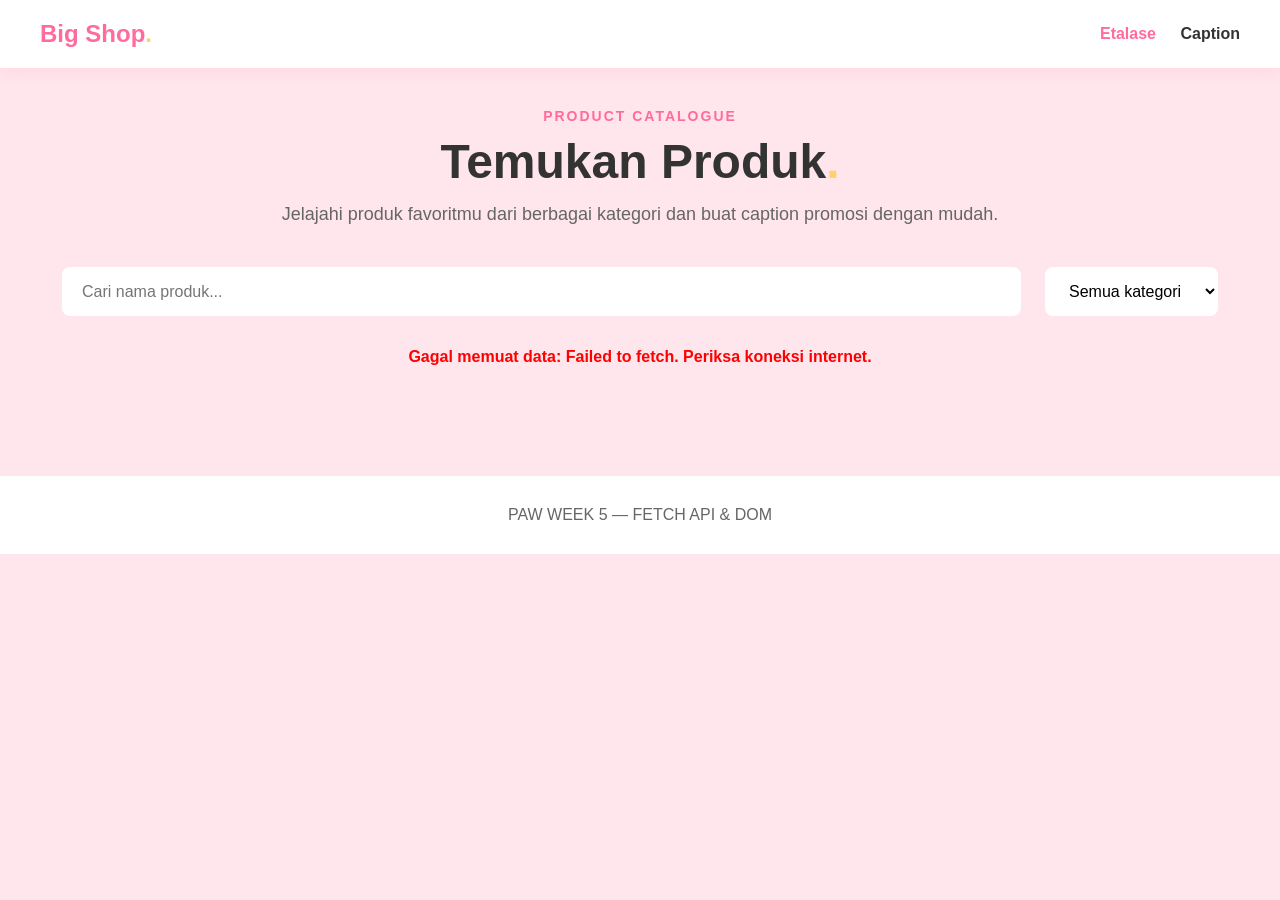
==== index.html @ cb014dc9 "projek" ====
<!doctype html>
<html lang="id">
  <head>
    <meta charset="UTF-8" />
    <meta name="viewport" content="width=device-width, initial-scale=1.0" />
    <title>Big Shop | Katalog</title>
    <link rel="stylesheet" href="./css/index.css" />
    <script src="./js/index.js" defer></script>
  </head>
  <body>
    <header class="topbar">
      <a href="./index.html" class="brand">Big Shop<span>.</span></a>
      <nav>
        <a href="./index.html" class="active">Etalase</a>
        <a href="./form.html">Caption</a>
      </nav>
    </header>

    <main class="container">
      <section class="hero">
        <p class="eyebrow">PRODUCT CATALOGUE</p>
        <h1>Temukan Produk<span>.</span></h1>
        <p class="description">
          Jelajahi produk favoritmu dari berbagai kategori dan buat caption
          promosi dengan mudah.
        </p>
      </section>

      <section class="toolbar">
        <input
          id="searchInput"
          type="search"
          placeholder="Cari nama produk..."
          aria-label="Cari nama produk"
        />

        <select id="categorySelect" aria-label="Filter kategori">
          <option value="">Semua kategori</option>
        </select>
      </section>

      <p id="status" role="status" aria-live="polite">Memuat produk...</p>

      <section
        id="productGrid"
        class="product-grid"
        aria-label="Daftar produk"
      ></section>
    </main>

    <footer>PAW WEEK 5 — FETCH API &amp; DOM</footer>
  </body>
</html>
---- css/index.css ----
:root {
  --pink-primary: #ff6b9e; /* Warna Pink Utama */
  --pink-light: #ffe5ec;   /* Pink Lembut untuk background */
  --yellow-accent: #ffd166; /* Warna Kuning untuk aksen */
  --white: #ffffff;
  --text-dark: #333333;
  --text-muted: #666666;
}

* {
  margin: 0;
  padding: 0;
  box-sizing: border-box;
  font-family: 'Segoe UI', Tahoma, Geneva, Verdana, sans-serif;
}

body {
  background-color: var(--pink-light);
  color: var(--text-dark);
}

/* HEADER / TOPBAR */
.topbar {
  display: flex;
  justify-content: space-between;
  align-items: center;
  padding: 20px 40px;
  background-color: var(--white);
  box-shadow: 0 4px 15px rgba(255, 107, 158, 0.1);
  position: sticky;
  top: 0;
  z-index: 100;
}

.brand {
  font-size: 24px;
  font-weight: 800;
  text-decoration: none;
  color: var(--pink-primary);
}

.brand span {
  color: var(--yellow-accent);
}

.topbar nav a {
  margin-left: 20px;
  text-decoration: none;
  color: var(--text-dark);
  font-weight: 600;
  transition: color 0.3s;
}

.topbar nav a:hover, .topbar nav a.active {
  color: var(--pink-primary);
}

/* MAIN CONTAINER */
.container {
  max-width: 1200px;
  margin: 0 auto;
  padding: 40px 20px;
}

/* HERO SECTION */
.hero {
  text-align: center;
  margin-bottom: 40px;
}

.eyebrow {
  color: var(--pink-primary);
  font-weight: 700;
  letter-spacing: 2px;
  font-size: 14px;
  margin-bottom: 10px;
}

.hero h1 {
  font-size: 48px;
  color: var(--text-dark);
  margin-bottom: 15px;
}

.hero h1 span {
  color: var(--yellow-accent);
}

.description {
  color: var(--text-muted);
  font-size: 18px;
}

/* TOOLBAR (SEARCH & FILTER) */
.toolbar {
  display: flex;
  gap: 20px;
  margin-bottom: 30px;
}

.toolbar input, .toolbar select {
  padding: 15px 20px;
  border: 2px solid var(--pink-light);
  border-radius: 10px;
  font-size: 16px;
  outline: none;
  background-color: var(--white);
  transition: border-color 0.3s;
}

.toolbar input:focus, .toolbar select:focus {
  border-color: var(--pink-primary);
}

.toolbar input {
  flex: 1;
}

/* STATUS TEXT */
#status {
  text-align: center;
  color: var(--text-muted);
  margin-bottom: 20px;
  font-weight: 600;
}

#status.error {
  color: red;
}

/* PRODUCT GRID */
.product-grid {
  display: grid;
  grid-template-columns: repeat(auto-fill, minmax(250px, 1fr));
  gap: 30px;
}

/* PRODUCT CARD */
.product-card {
  background: var(--white);
  border-radius: 15px;
  padding: 20px;
  box-shadow: 0 5px 15px rgba(0, 0, 0, 0.05);
  transition: transform 0.3s, box-shadow 0.3s;
  display: flex;
  flex-direction: column;
}

.product-card:hover {
  transform: translateY(-5px);
  box-shadow: 0 10px 25px rgba(255, 107, 158, 0.2);
}

.product-image {
  width: 100%;
  height: 200px;
  object-fit: cover;
  border-radius: 10px;
  margin-bottom: 15px;
  background-color: var(--pink-light);
}

.category-badge {
  background-color: var(--yellow-accent);
  color: var(--text-dark);
  font-size: 12px;
  padding: 5px 10px;
  border-radius: 20px;
  align-self: flex-start;
  font-weight: bold;
  text-transform: capitalize;
  margin-bottom: 10px;
}

.product-title {
  font-size: 18px;
  margin-bottom: 10px;
  flex-grow: 1;
}

.product-price {
  color: var(--pink-primary);
  font-size: 20px;
  font-weight: 800;
  margin-bottom: 10px;
}

.product-meta {
  display: flex;
  justify-content: space-between;
  font-size: 14px;
  color: var(--text-muted);
  margin-bottom: 15px;
}

.product-button {
  display: block;
  text-align: center;
  background-color: var(--pink-primary);
  color: var(--white);
  padding: 12px;
  border-radius: 8px;
  text-decoration: none;
  font-weight: bold;
  transition: background-color 0.3s;
}

.product-button:hover {
  background-color: #e05585;
}

/* FOOTER */
footer {
  text-align: center;
  padding: 30px;
  background-color: var(--white);
  color: var(--text-muted);
  margin-top: 50px;
}
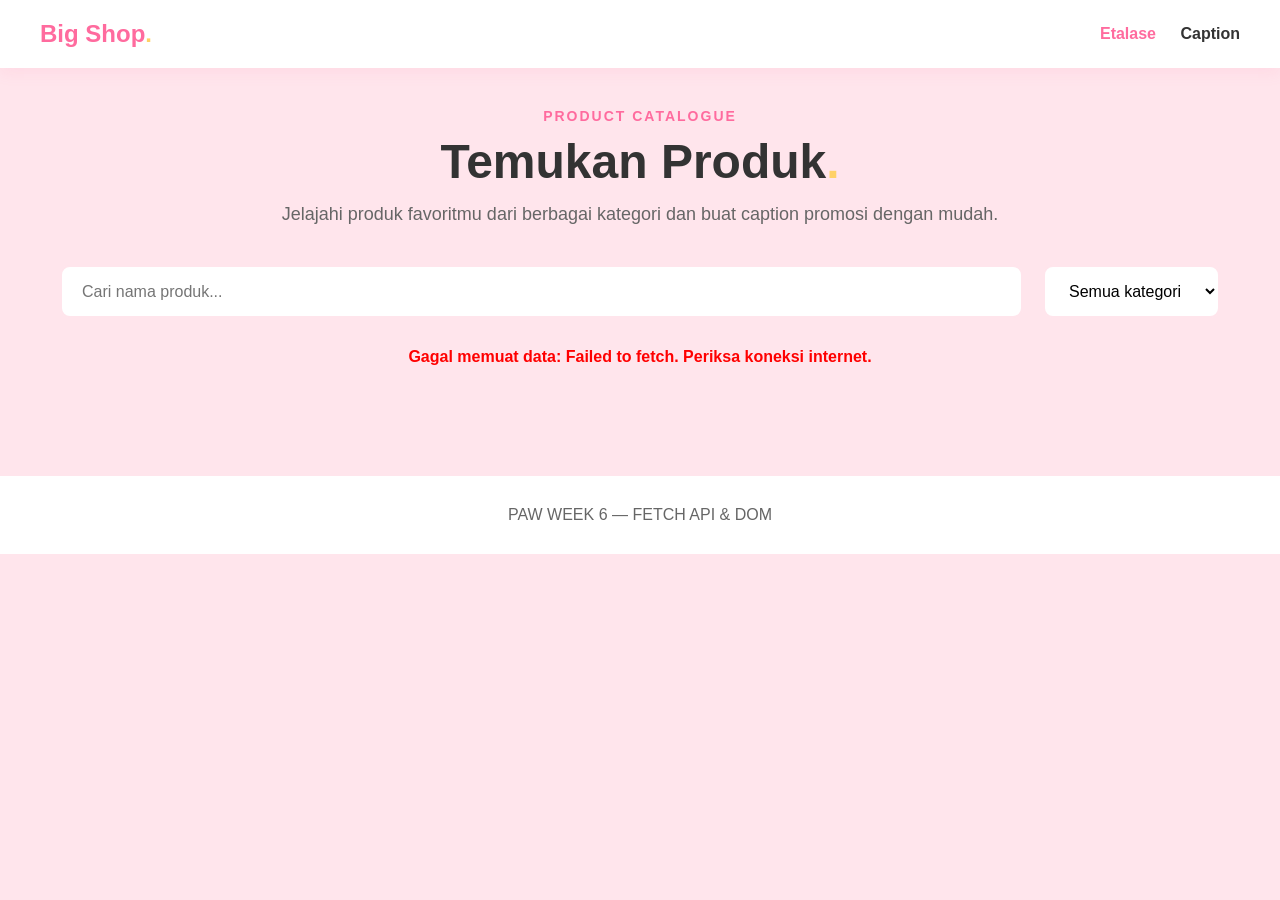
==== commit c97600ee: "peak6" ====
--- a/index.html
+++ b/index.html
@@ -48,6 +48,6 @@
       ></section>
     </main>
 
-    <footer>PAW WEEK 5 — FETCH API &amp; DOM</footer>
+    <footer>PAW WEEK 6 — FETCH API &amp; DOM</footer>
   </body>
 </html>
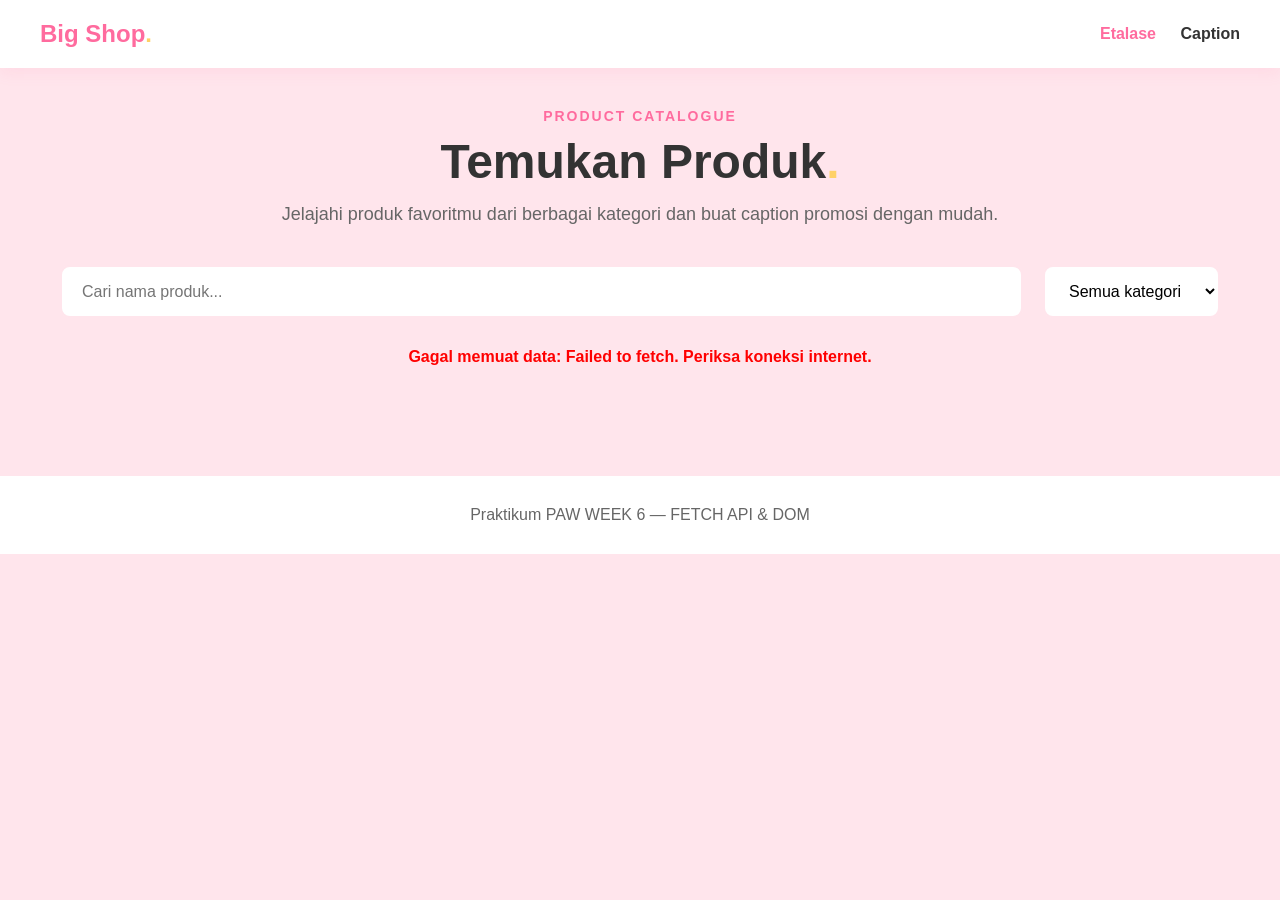
==== commit d1412e9c: "praktikum" ====
--- a/index.html
+++ b/index.html
@@ -48,6 +48,6 @@
       ></section>
     </main>
 
-    <footer>PAW WEEK 6 — FETCH API &amp; DOM</footer>
+    <footer>Praktikum PAW WEEK 6 — FETCH API &amp; DOM</footer>
   </body>
 </html>
